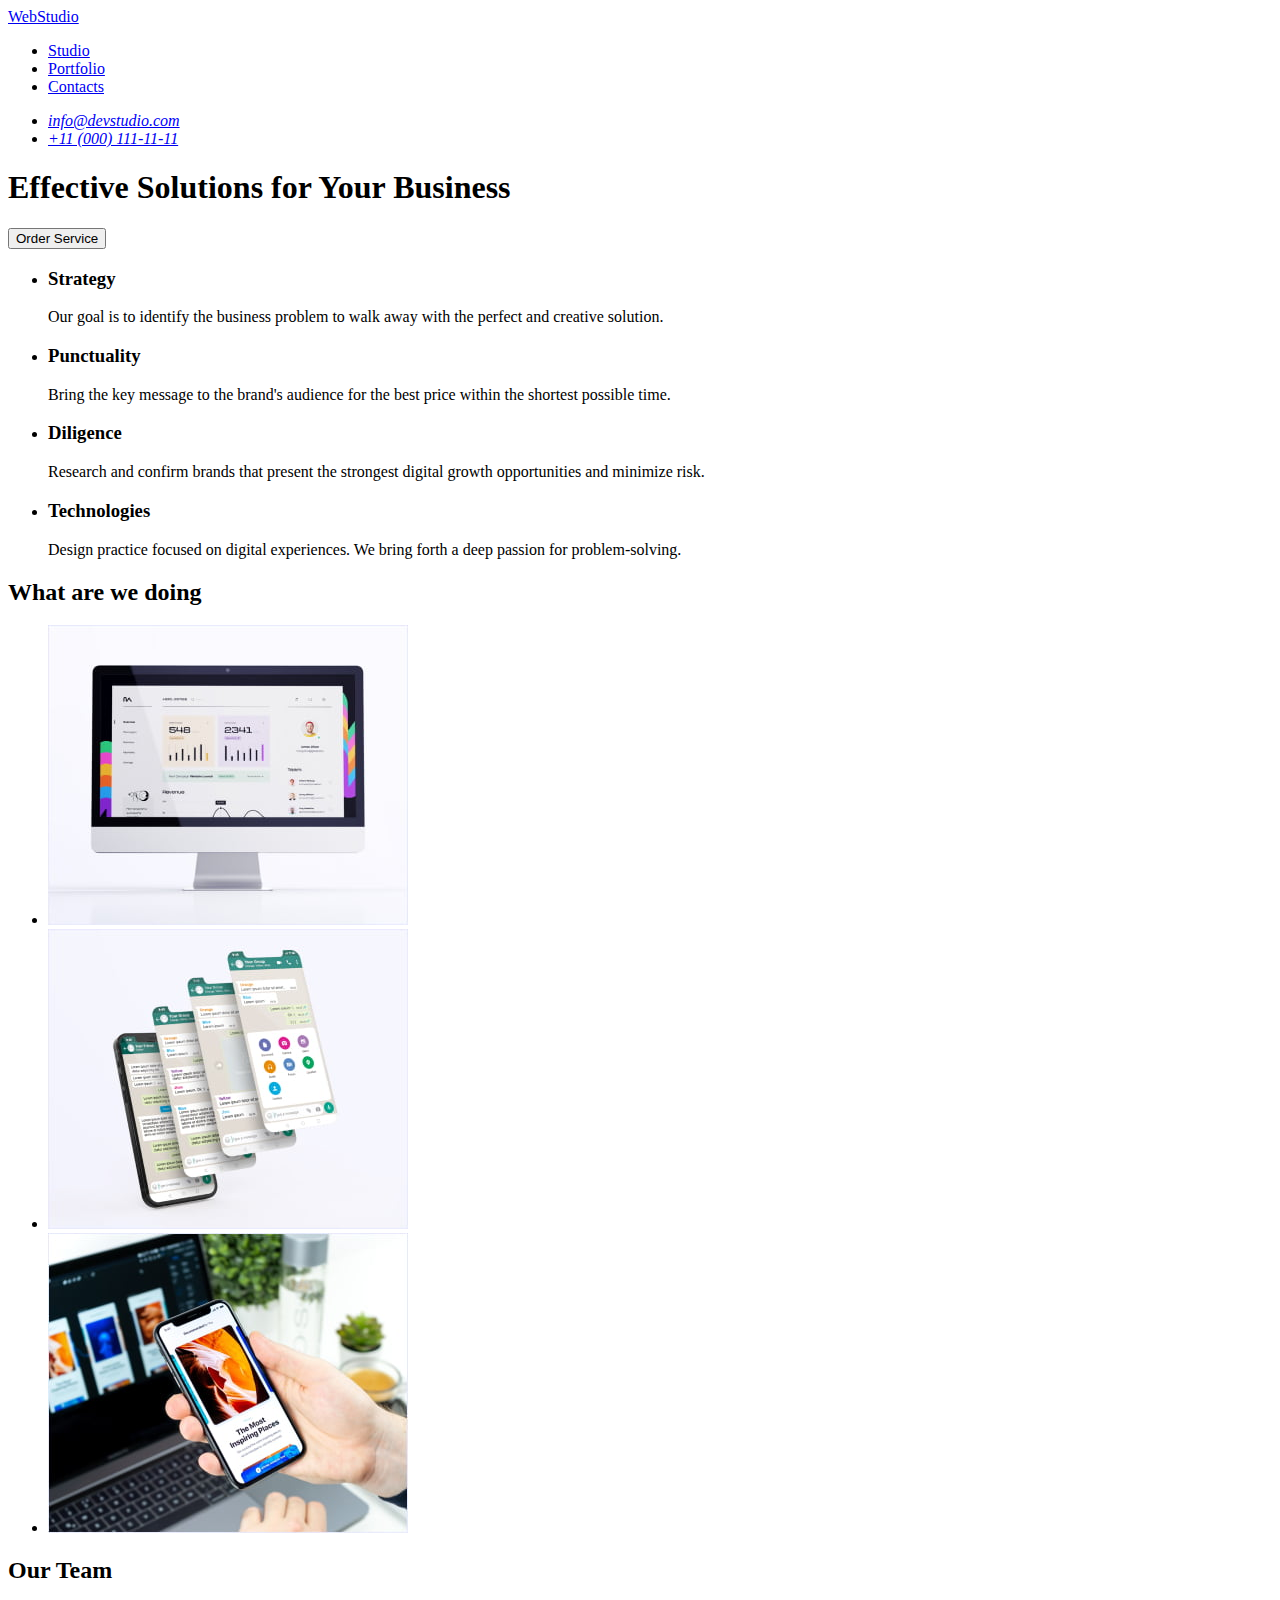
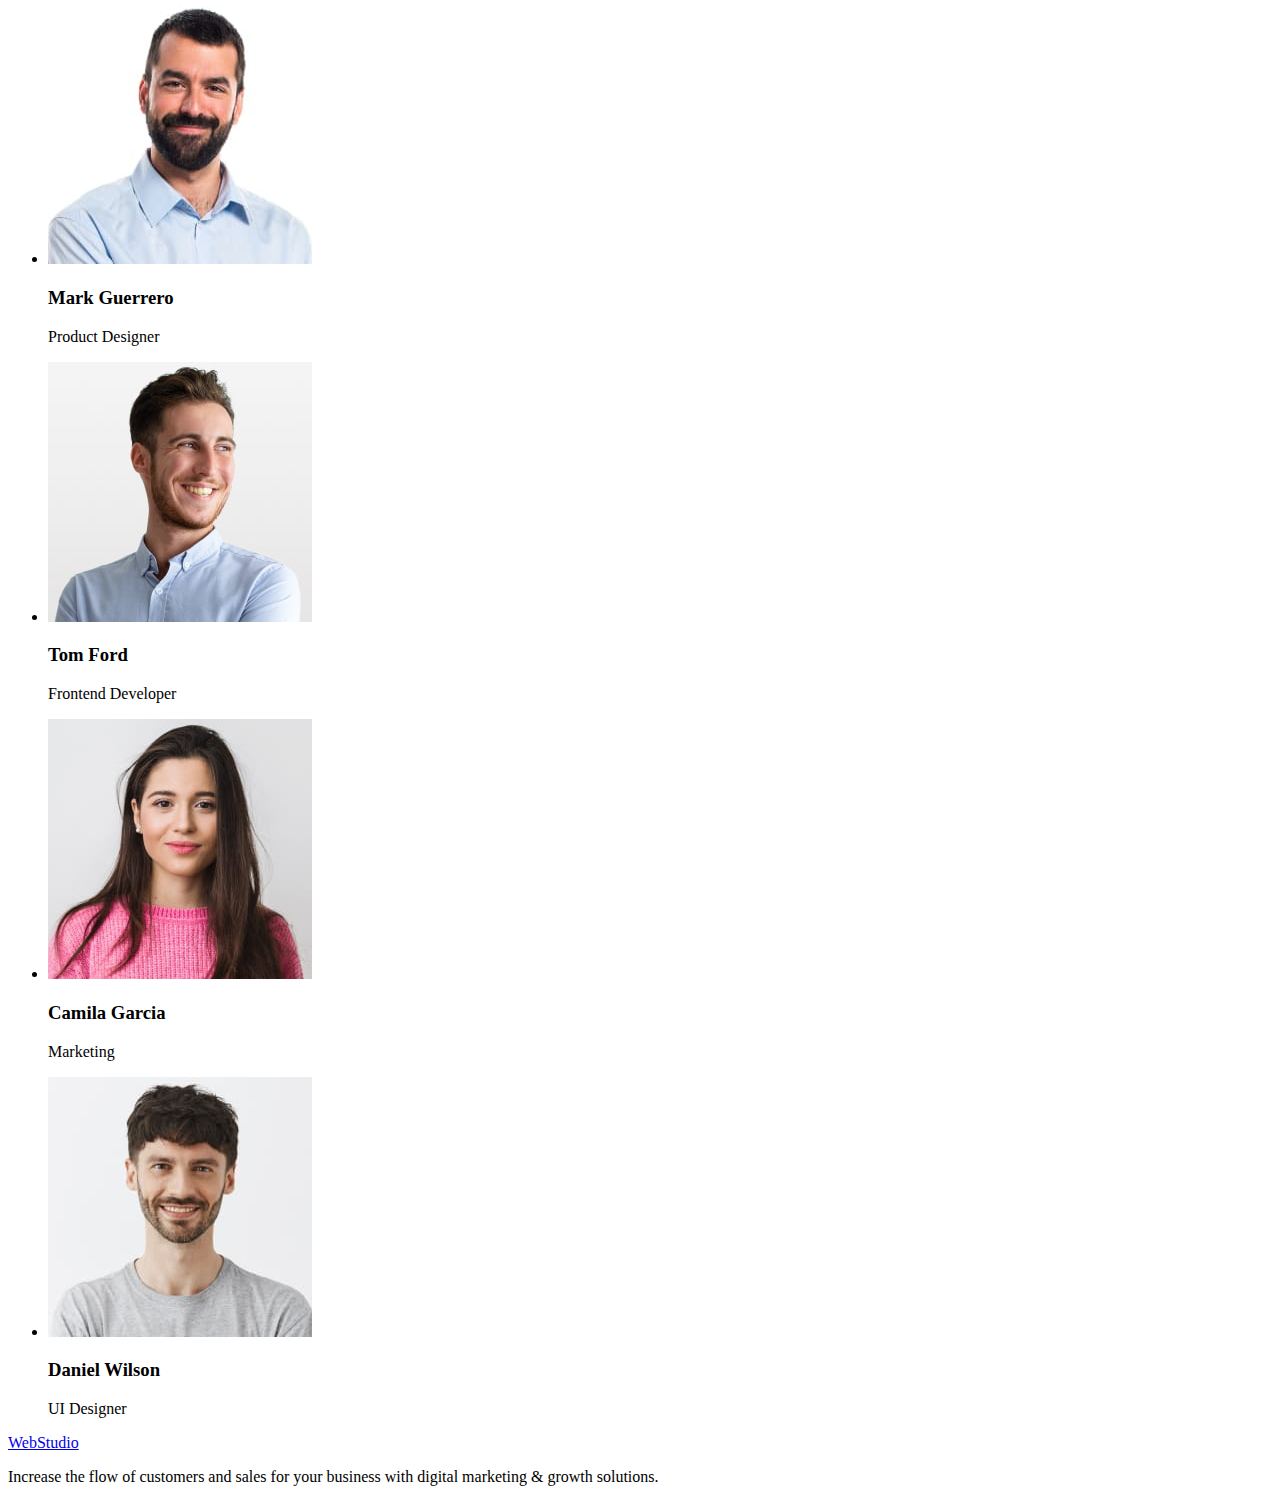
==== index.html @ 8d14190e "Initial commit" ====
<!DOCTYPE html>
<html lang="en">
  <head>
    <meta charset="UTF-8" />
    <meta name="viewport" content="width=device-width, initial-scale=1.0" />
    <title lang="uk">Студія</title>
  </head>
  <body>
    <header>
      <nav>
        <a href="./index.html">WebStudio</a>
        <ul>
          <li><a href="#">Studio</a></li>
          <li><a href="#">Portfolio</a></li>
          <li><a href="#">Contacts</a></li>
        </ul>
      </nav>
      <address>
        <ul>
          <li><a href="mailto:info@devstudio.com">info@devstudio.com</a></li>
          <li><a href="tel:+110001111111">+11 (000) 111-11-11</a></li>
        </ul>
      </address>
    </header>
    <main>
      <section>
        <h1>Effective Solutions for Your Business</h1>
        <button type="button">Order Service</button>
      </section>
      <section>
        <h2 hidden>Advantages</h2>
        <ul>
          <li>
            <h3>Strategy</h3>
            <p>
              Our goal is to identify the business problem to walk away with the
              perfect and creative solution.
            </p>
          </li>
          <li>
            <h3>Punctuality</h3>
            <p>
              Bring the key message to the brand's audience for the best price
              within the shortest possible time.
            </p>
          </li>
          <li>
            <h3>Diligence</h3>
            <p>
              Research and confirm brands that present the strongest digital
              growth opportunities and minimize risk.
            </p>
          </li>
          <li>
            <h3>Technologies</h3>
            <p>
              Design practice focused on digital experiences. We bring forth a
              deep passion for problem-solving.
            </p>
          </li>
        </ul>
      </section>
      <section>
        <h2>What are we doing</h2>
        <ul>
          <li>
            <img
              src="./images/services/img1.jpg"
              alt="Computer screen"
              width="360"
              height="300"
            />
          </li>
          <li>
            <img
              src="./images/services/img2.jpg"
              alt="Phone"
              width="360"
              height="300"
            />
          </li>
          <li>
            <img
              src="./images/services/img3.jpg"
              alt="Hand holding the phone with the
            laptop in the background"
              width="360"
              height="300"
            />
          </li>
        </ul>
      </section>
      <section>
        <h2>Our Team</h2>
        <ul>
          <li>
            <img
              src="./images/team/img.jpg"
              alt="Mark Guerrero"
              width="264"
              height="260"
            />
            <h3>Mark Guerrero</h3>
            <p>Product Designer</p>
          </li>
          <li>
            <img
              src="./images/team/img-2.jpg"
              alt="Tom Ford"
              width="264"
              height="260"
            />
            <h3>Tom Ford</h3>
            <p>Frontend Developer</p>
          </li>
          <li>
            <img
              src="./images/team/img-3.jpg"
              alt="Camila Garcia"
              width="264"
              height="260"
            />
            <h3>Camila Garcia</h3>
            <p>Marketing</p>
          </li>
          <li>
            <img
              src="./images/team/img-4.jpg"
              alt="Daniel Wilson"
              width="264"
              height="260"
            />
            <h3>Daniel Wilson</h3>
            <p>UI Designer</p>
          </li>
        </ul>
      </section>
    </main>
    <footer>
      <a href="./index.html">WebStudio</a>
      <p>
        Increase the flow of customers and sales for your business with digital
        marketing & growth solutions.
      </p>
    </footer>
  </body>
</html>
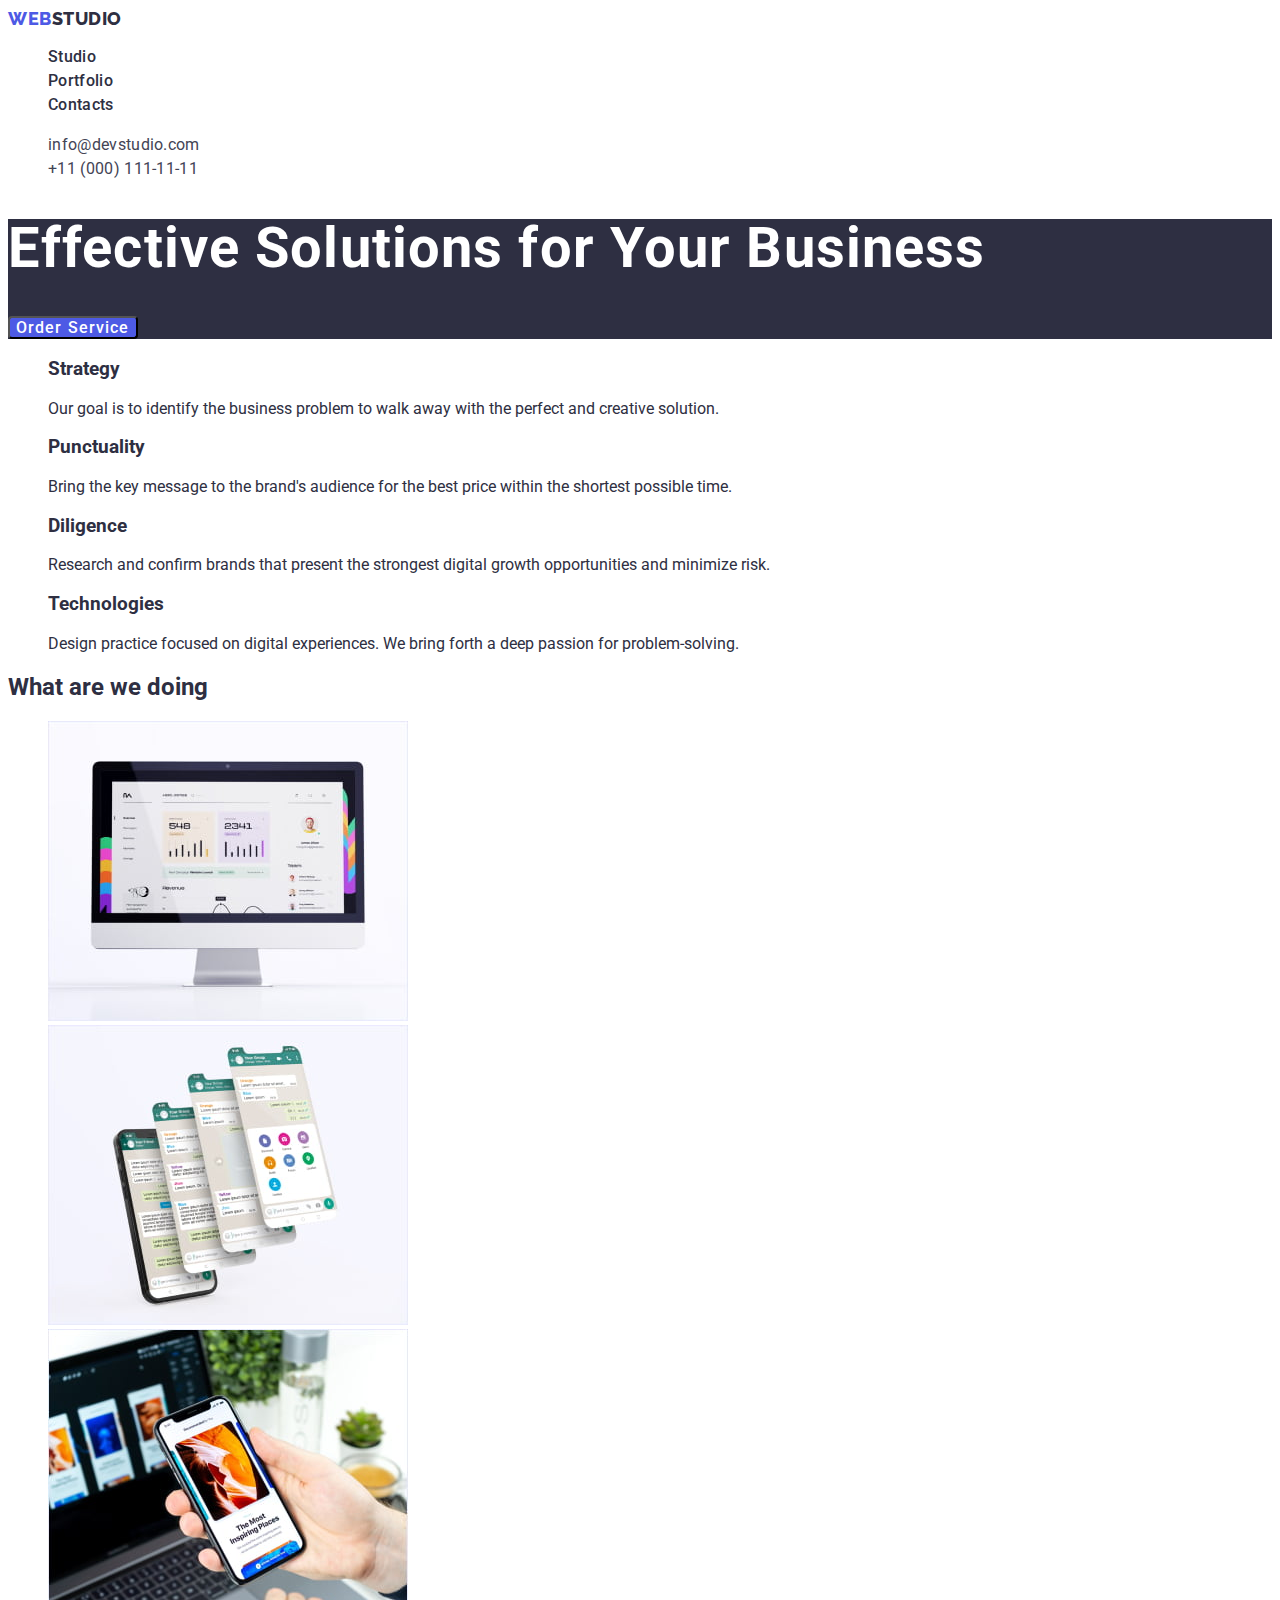
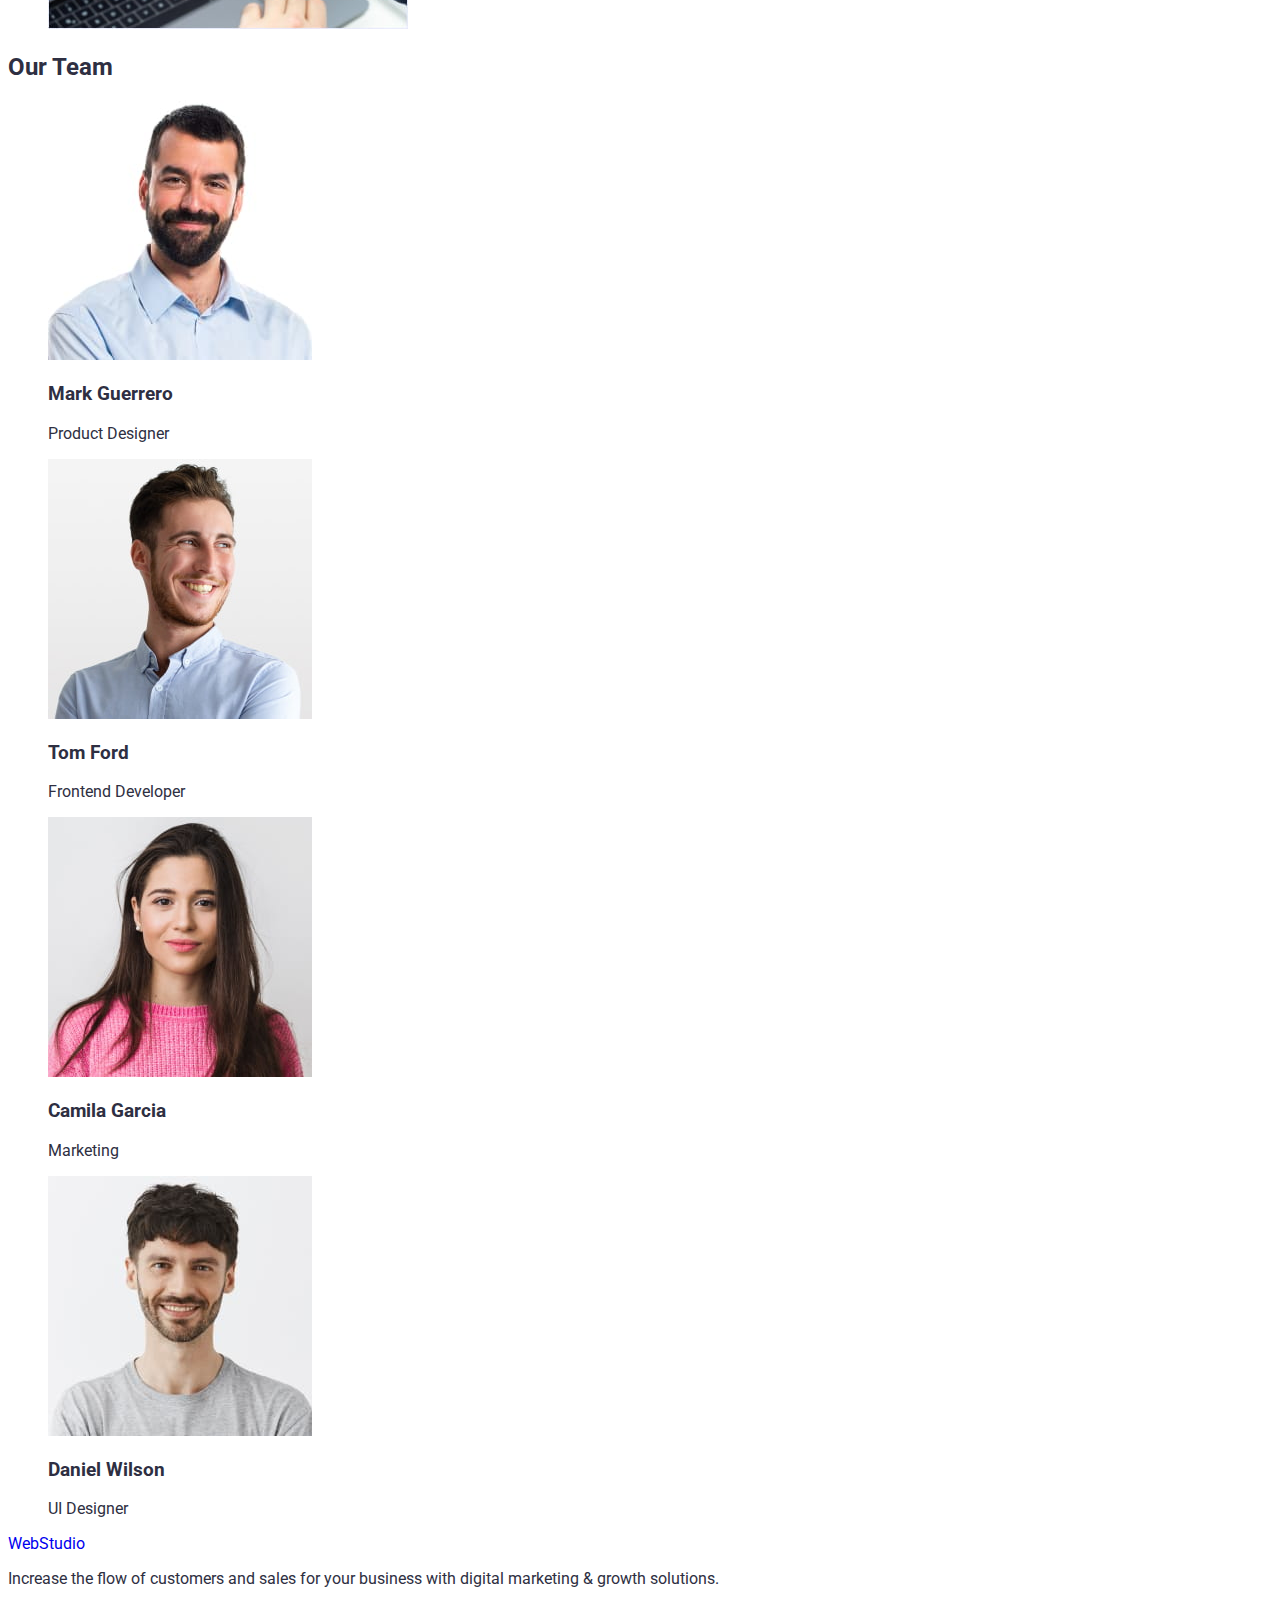
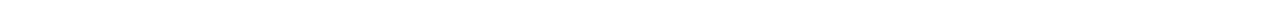
==== commit 795ab4eb: "+header/hero styles" ====
--- a/index.html
+++ b/index.html
@@ -4,32 +4,65 @@
     <meta charset="UTF-8" />
     <meta name="viewport" content="width=device-width, initial-scale=1.0" />
     <title lang="uk">Студія</title>
+    <link rel="stylesheet" href="./css/styles.css" />
+    <link rel="preconnect" href="https://fonts.googleapis.com" />
+    <link rel="preconnect" href="https://fonts.gstatic.com" crossorigin />
+    <link
+      href="https://fonts.googleapis.com/css2?family=Raleway:wght@700&family=Roboto:wght@400;500;700;900&display=swap"
+      rel="stylesheet"
+    />
   </head>
   <body>
-    <header>
+    <header class="header">
       <nav>
-        <a href="./index.html">WebStudio</a>
-        <ul>
-          <li><a href="#">Studio</a></li>
-          <li><a href="#">Portfolio</a></li>
-          <li><a href="#">Contacts</a></li>
+        <a class="link header-logo" href="./index.html"
+          >Web<span class="header-accent">Studio</span></a
+        >
+        <ul class="list header-nav-list">
+          <li class="header-nav-list-item">
+            <a class="link header-nav-list-item-link" href="./index.html"
+              >Studio</a
+            >
+          </li>
+          <li>
+            <a class="link header-nav-list-item-link" href="./portfolio.html"
+              >Portfolio</a
+            >
+          </li>
+          <li class="header-nav-list-item">
+            <a class="link header-nav-list-item-link" href="#">Contacts</a>
+          </li>
         </ul>
       </nav>
       <address>
-        <ul>
-          <li><a href="mailto:info@devstudio.com">info@devstudio.com</a></li>
-          <li><a href="tel:+110001111111">+11 (000) 111-11-11</a></li>
+        <ul class="list header-address-list">
+          <li class="header-address-list-item">
+            <a
+              class="link header-address-list-item-link"
+              href="mailto:info@devstudio.com"
+              >info@devstudio.com</a
+            >
+          </li>
+          <li class="header-address-list-item">
+            <a
+              class="link header-address-list-item-link"
+              href="tel:+110001111111"
+              >+11 (000) 111-11-11</a
+            >
+          </li>
         </ul>
       </address>
     </header>
     <main>
-      <section>
-        <h1>Effective Solutions for Your Business</h1>
-        <button type="button">Order Service</button>
+      <section class="section hero-section">
+        <h1 class="hero-section-title">
+          Effective Solutions for Your Business
+        </h1>
+        <button class="hero-section-btn" type="button">Order Service</button>
       </section>
       <section>
         <h2 hidden>Advantages</h2>
-        <ul>
+        <ul class="list">
           <li>
             <h3>Strategy</h3>
             <p>
@@ -62,7 +95,7 @@
       </section>
       <section>
         <h2>What are we doing</h2>
-        <ul>
+        <ul class="list">
           <li>
             <img
               src="./images/services/img1.jpg"
@@ -92,7 +125,7 @@
       </section>
       <section>
         <h2>Our Team</h2>
-        <ul>
+        <ul class="list">
           <li>
             <img
               src="./images/team/img.jpg"
@@ -137,7 +170,7 @@
       </section>
     </main>
     <footer>
-      <a href="./index.html">WebStudio</a>
+      <a class="link" href="./index.html">WebStudio</a>
       <p>
         Increase the flow of customers and sales for your business with digital
         marketing & growth solutions.
--- a/css/styles.css
+++ b/css/styles.css
@@ -0,0 +1,75 @@
+/* Global-styles */
+body {
+  font-family: Roboto, sans-serif;
+  color: #2e2f42;
+  background-color: #fff;
+}
+.link {
+  text-decoration: none;
+}
+.list {
+  list-style-type: none;
+}
+/* Header-styles */
+.header {
+}
+.header-logo {
+  color: #4d5ae5;
+  font-size: 18px;
+  font-weight: 800;
+  font-family: Raleway, sans-serif;
+  text-transform: uppercase;
+  line-height: 1.17;
+  letter-spacing: 0.54px;
+}
+.header-accent {
+  color: #2e2f42;
+}
+.header-nav-list {
+}
+.header-nav-list-item {
+}
+.header-nav-list-item-link {
+  color: #2e2f42;
+  font-size: 16px;
+  font-weight: 500;
+  font-family: Roboto, sans-serif;
+  line-height: 1.5;
+  letter-spacing: 0.32px;
+}
+.header-address-list {
+}
+.header-address-list-item {
+}
+.header-address-list-item-link {
+  color: #434455;
+  font-size: 16px;
+  font-weight: 400;
+  font-family: Roboto, sans-serif;
+  line-height: 1.5;
+  letter-spacing: 0.32px;
+  font-style: normal;
+}
+/* Hero-styles */
+.hero-section {
+  background-color: #2e2f42;
+}
+.hero-section-title {
+  color: #fff;
+  font-size: 56px;
+  font-weight: 700;
+  line-height: 1.07;
+  letter-spacing: 1.12px;
+}
+.hero-section-btn {
+  color: #fff;
+  font-size: 16px;
+  font-weight: 500;
+  line-height: 1.07;
+  letter-spacing: 1.12px;
+  font-family: Roboto, sans-serif;
+  background-color: #4d5ae5;
+  text-align: center;
+  text-shadow: 0px 4px 4px 0px rgba(0, 0, 0, 0.15);
+  border-radius: 4px;
+}
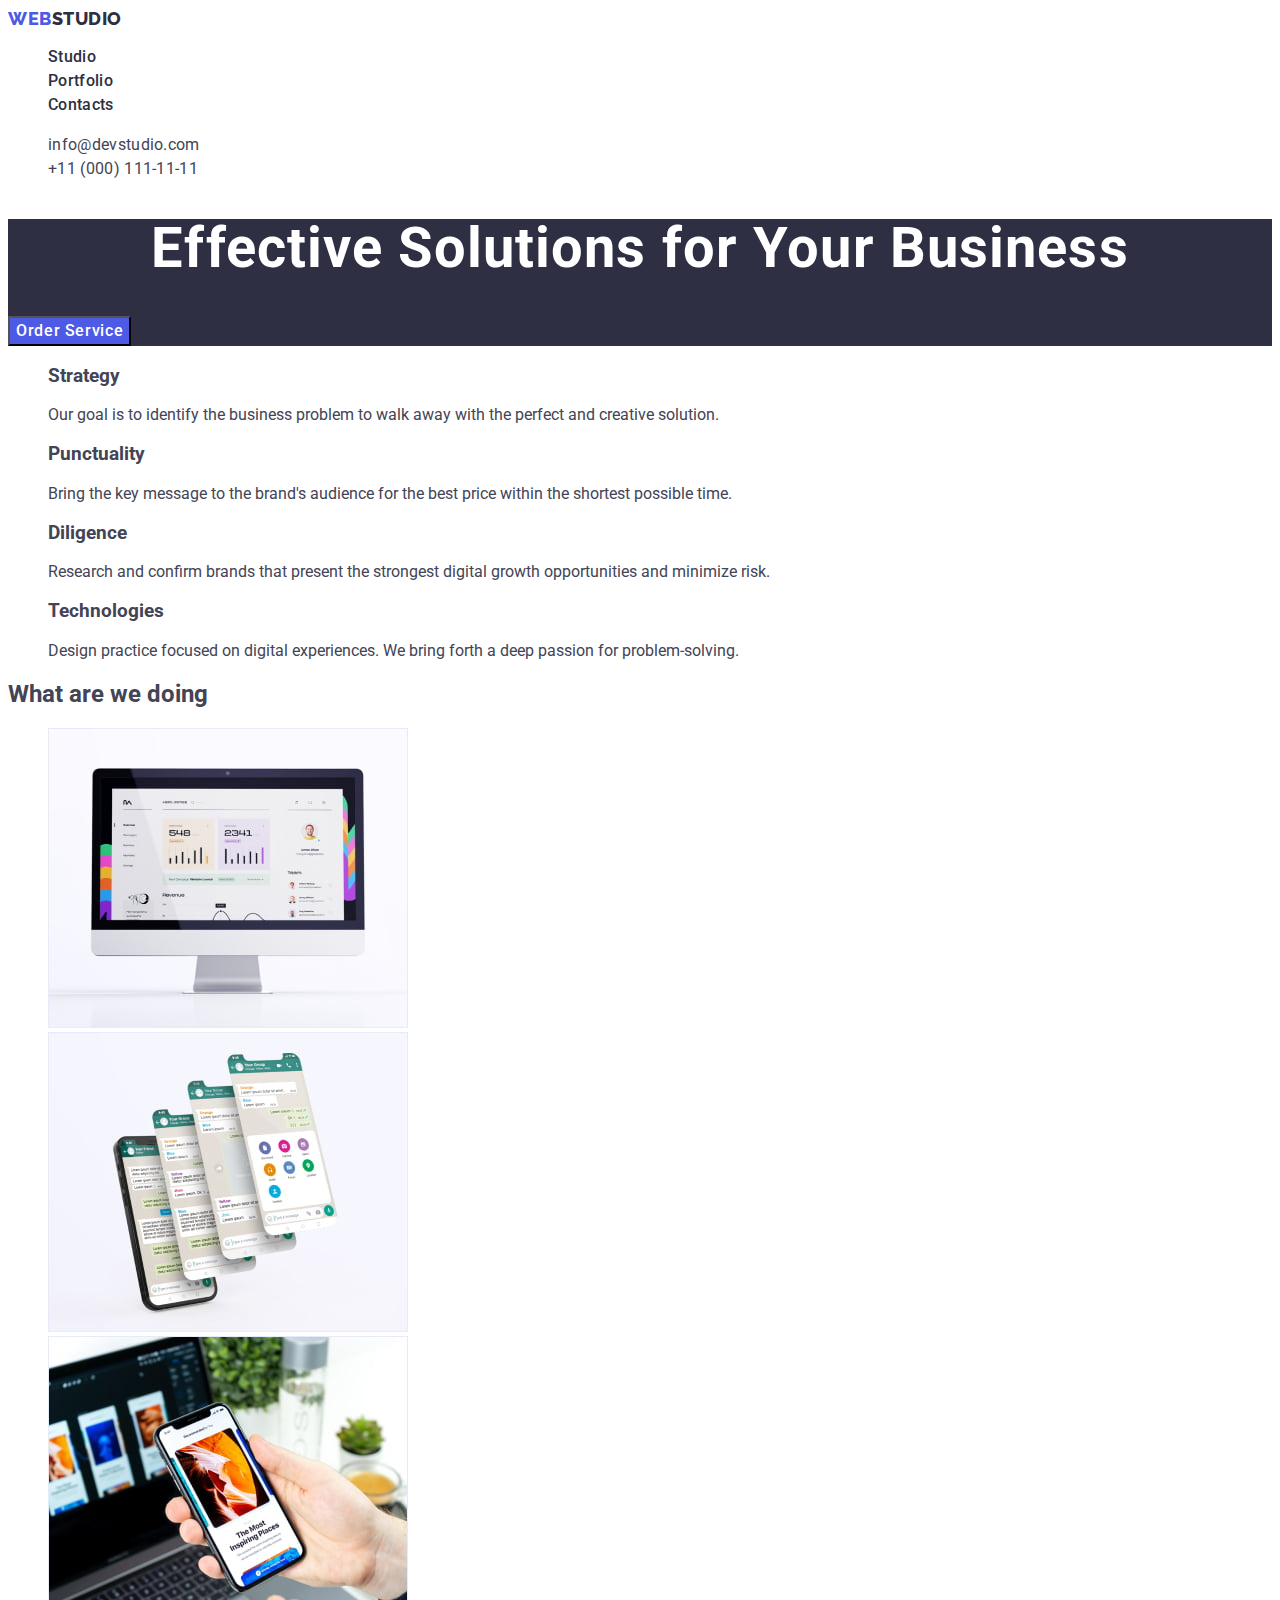
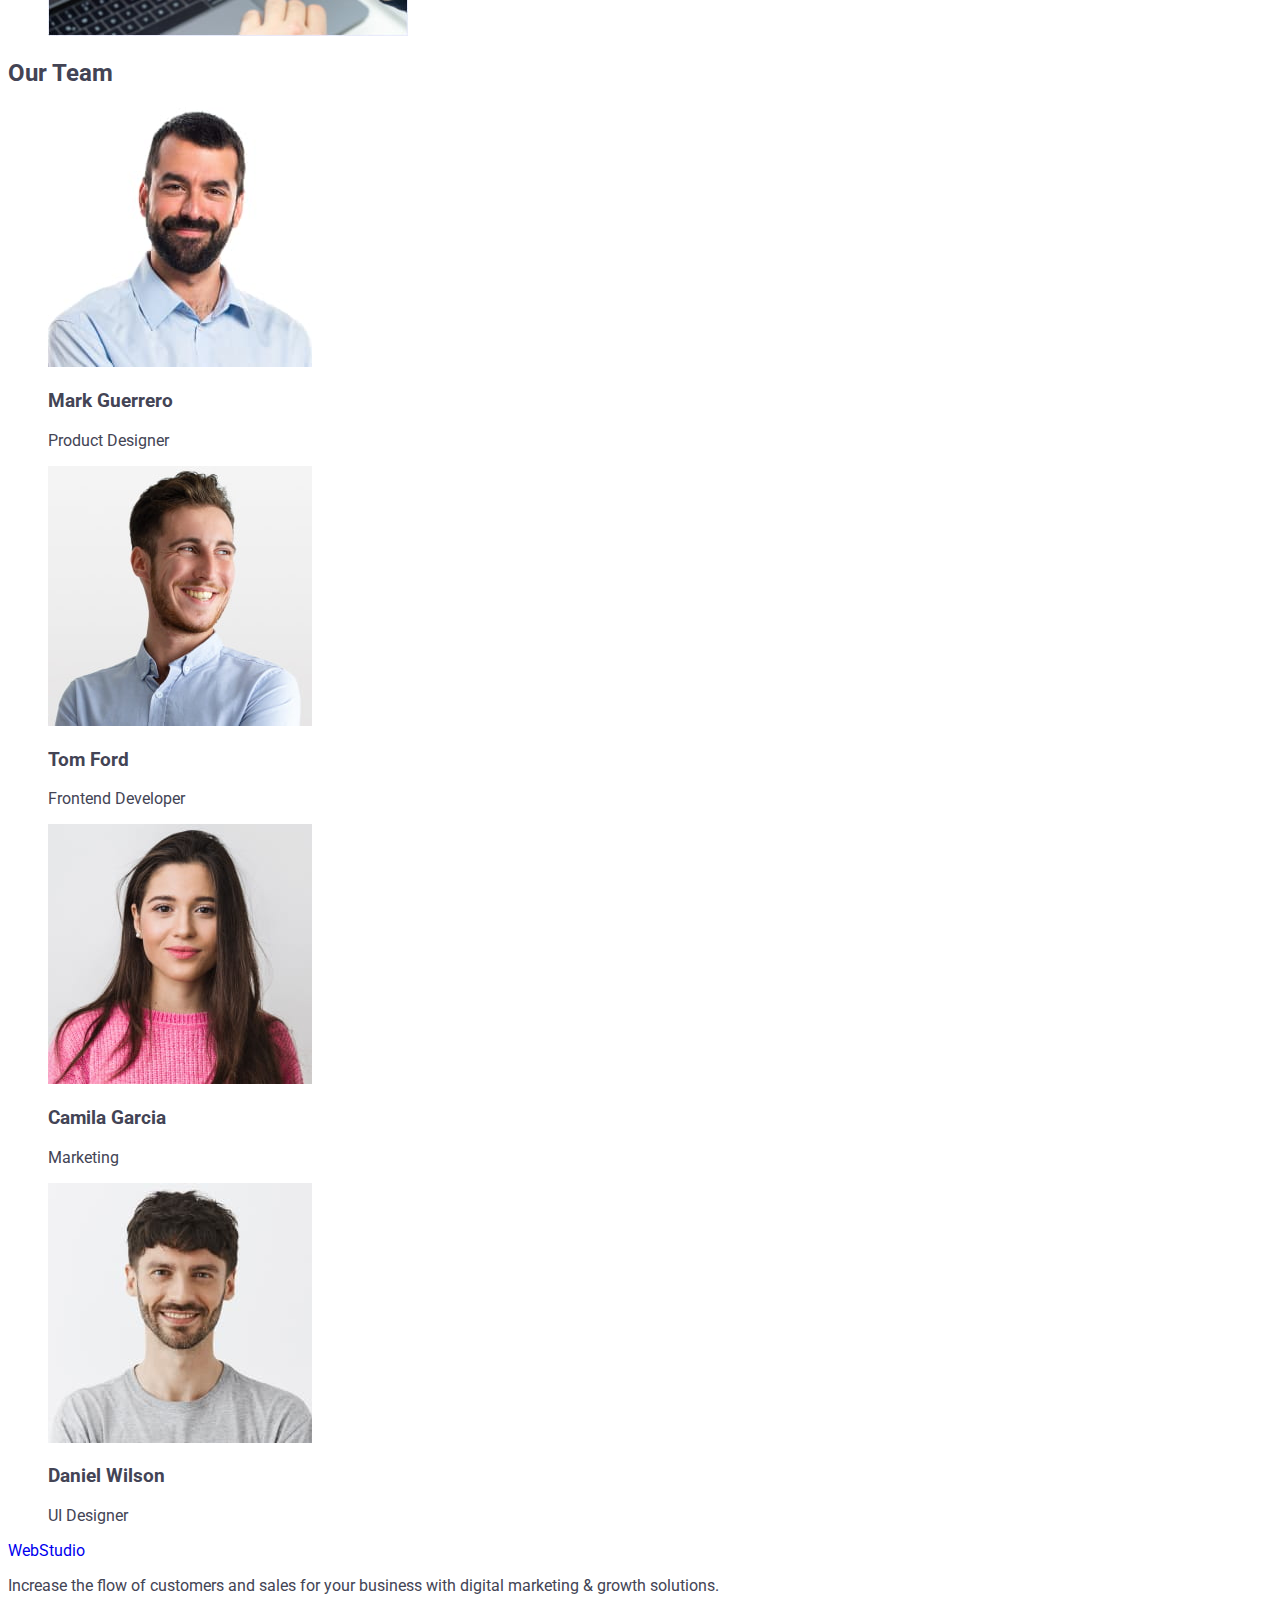
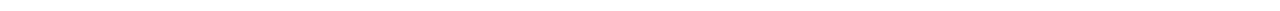
==== commit f47a7e38: "+header/hero styles(2)" ====
--- a/index.html
+++ b/index.html
@@ -30,11 +30,11 @@
             >
           </li>
           <li class="header-nav-list-item">
-            <a class="link header-nav-list-item-link" href="#">Contacts</a>
+            <a class="link header-nav-list-item-link" href="">Contacts</a>
           </li>
         </ul>
       </nav>
-      <address>
+      <address class="header-address">
         <ul class="list header-address-list">
           <li class="header-address-list-item">
             <a
--- a/css/styles.css
+++ b/css/styles.css
@@ -1,7 +1,7 @@
 /* Global-styles */
 body {
   font-family: Roboto, sans-serif;
-  color: #2e2f42;
+  color: #434455;
   background-color: #fff;
 }
 .link {
@@ -37,6 +37,13 @@
   line-height: 1.5;
   letter-spacing: 0.32px;
 }
+.header-nav-list-item-link:hover,
+.header-nav-list-item-link:focus {
+  color: #404bbf;
+}
+.header-address {
+  font-style: normal;
+}
 .header-address-list {
 }
 .header-address-list-item {
@@ -50,6 +57,10 @@
   letter-spacing: 0.32px;
   font-style: normal;
 }
+.header-address-list-item-link:hover,
+.header-address-list-item-link:focus {
+  color: #404bbf;
+}
 /* Hero-styles */
 .hero-section {
   background-color: #2e2f42;
@@ -60,16 +71,20 @@
   font-weight: 700;
   line-height: 1.07;
   letter-spacing: 1.12px;
+  text-align: center;
 }
 .hero-section-btn {
   color: #fff;
   font-size: 16px;
   font-weight: 500;
-  line-height: 1.07;
-  letter-spacing: 1.12px;
+  line-height: 1.5;
+  letter-spacing: 0.04em;
   font-family: Roboto, sans-serif;
   background-color: #4d5ae5;
   text-align: center;
-  text-shadow: 0px 4px 4px 0px rgba(0, 0, 0, 0.15);
-  border-radius: 4px;
+  cursor: pointer;
 }
+.hero-section-btn:hover,
+.hero-section-btn:focus {
+  background-color: #404bbf;
+}
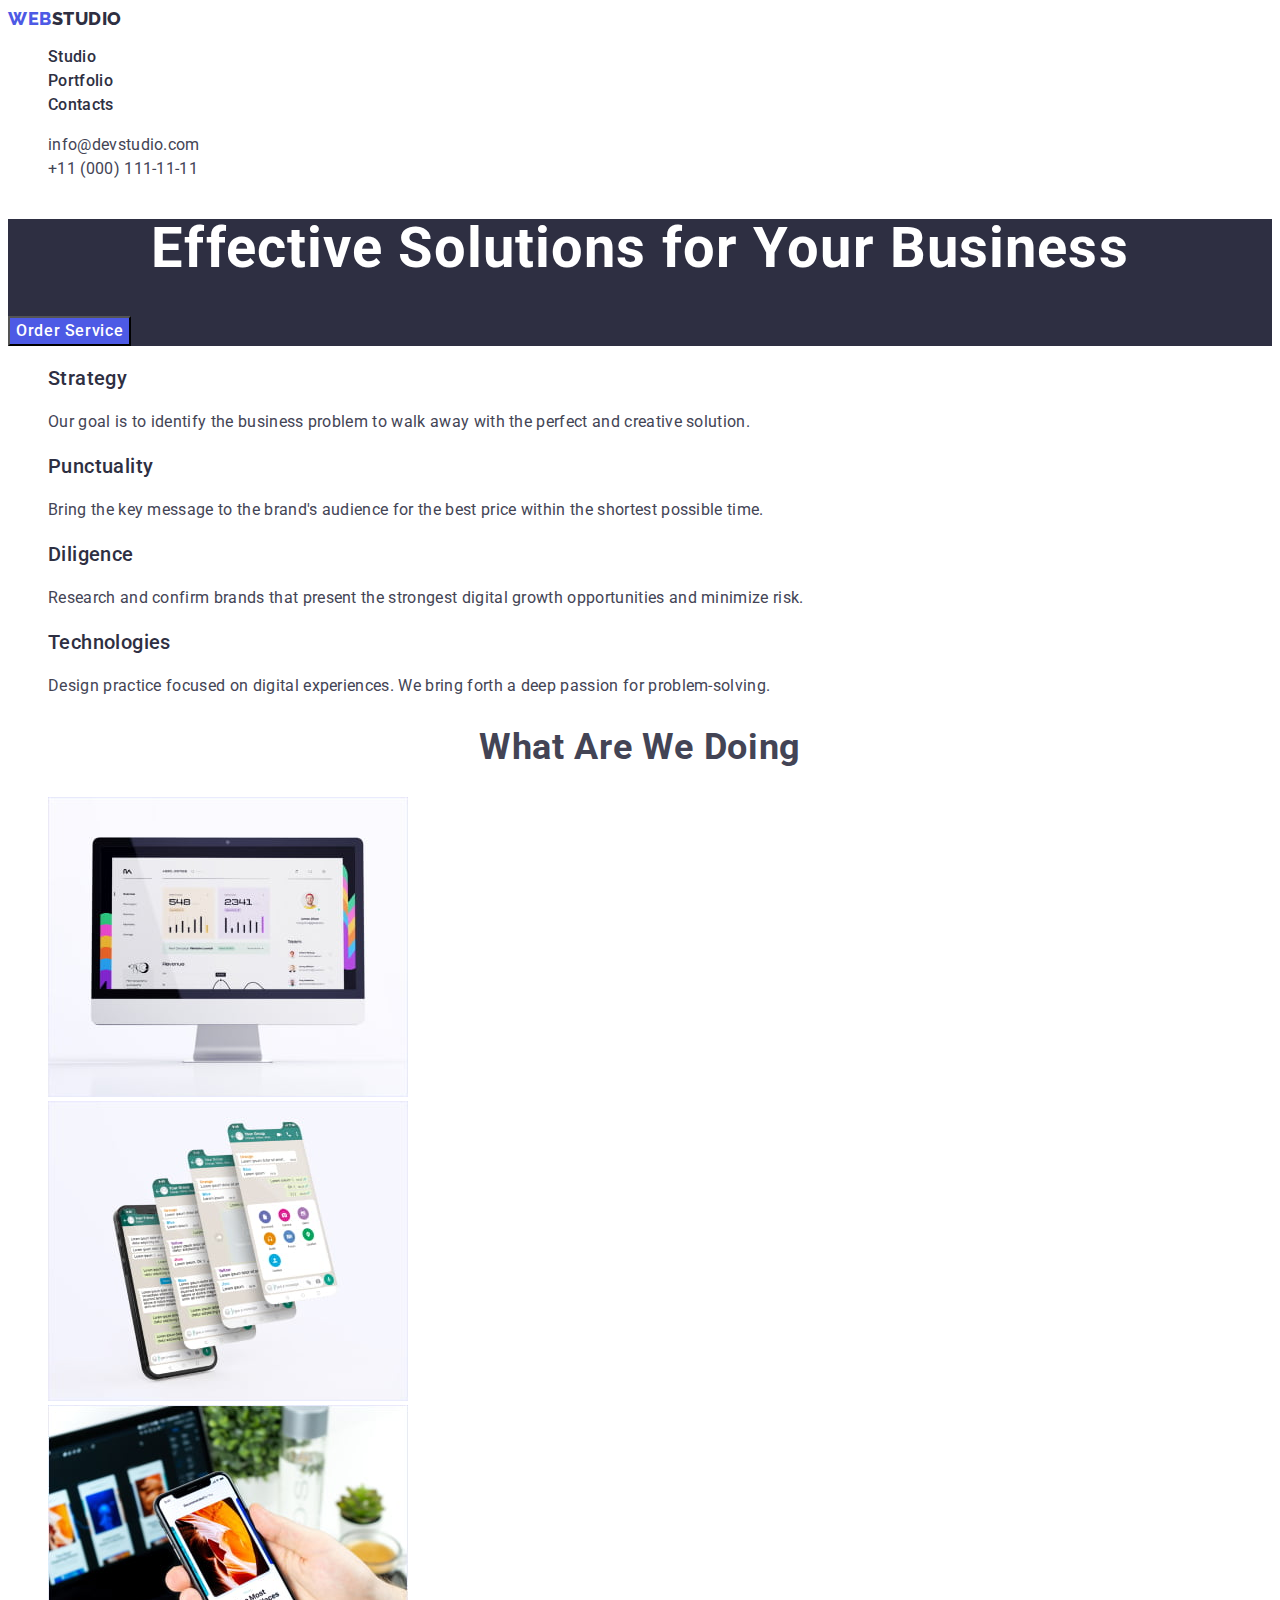
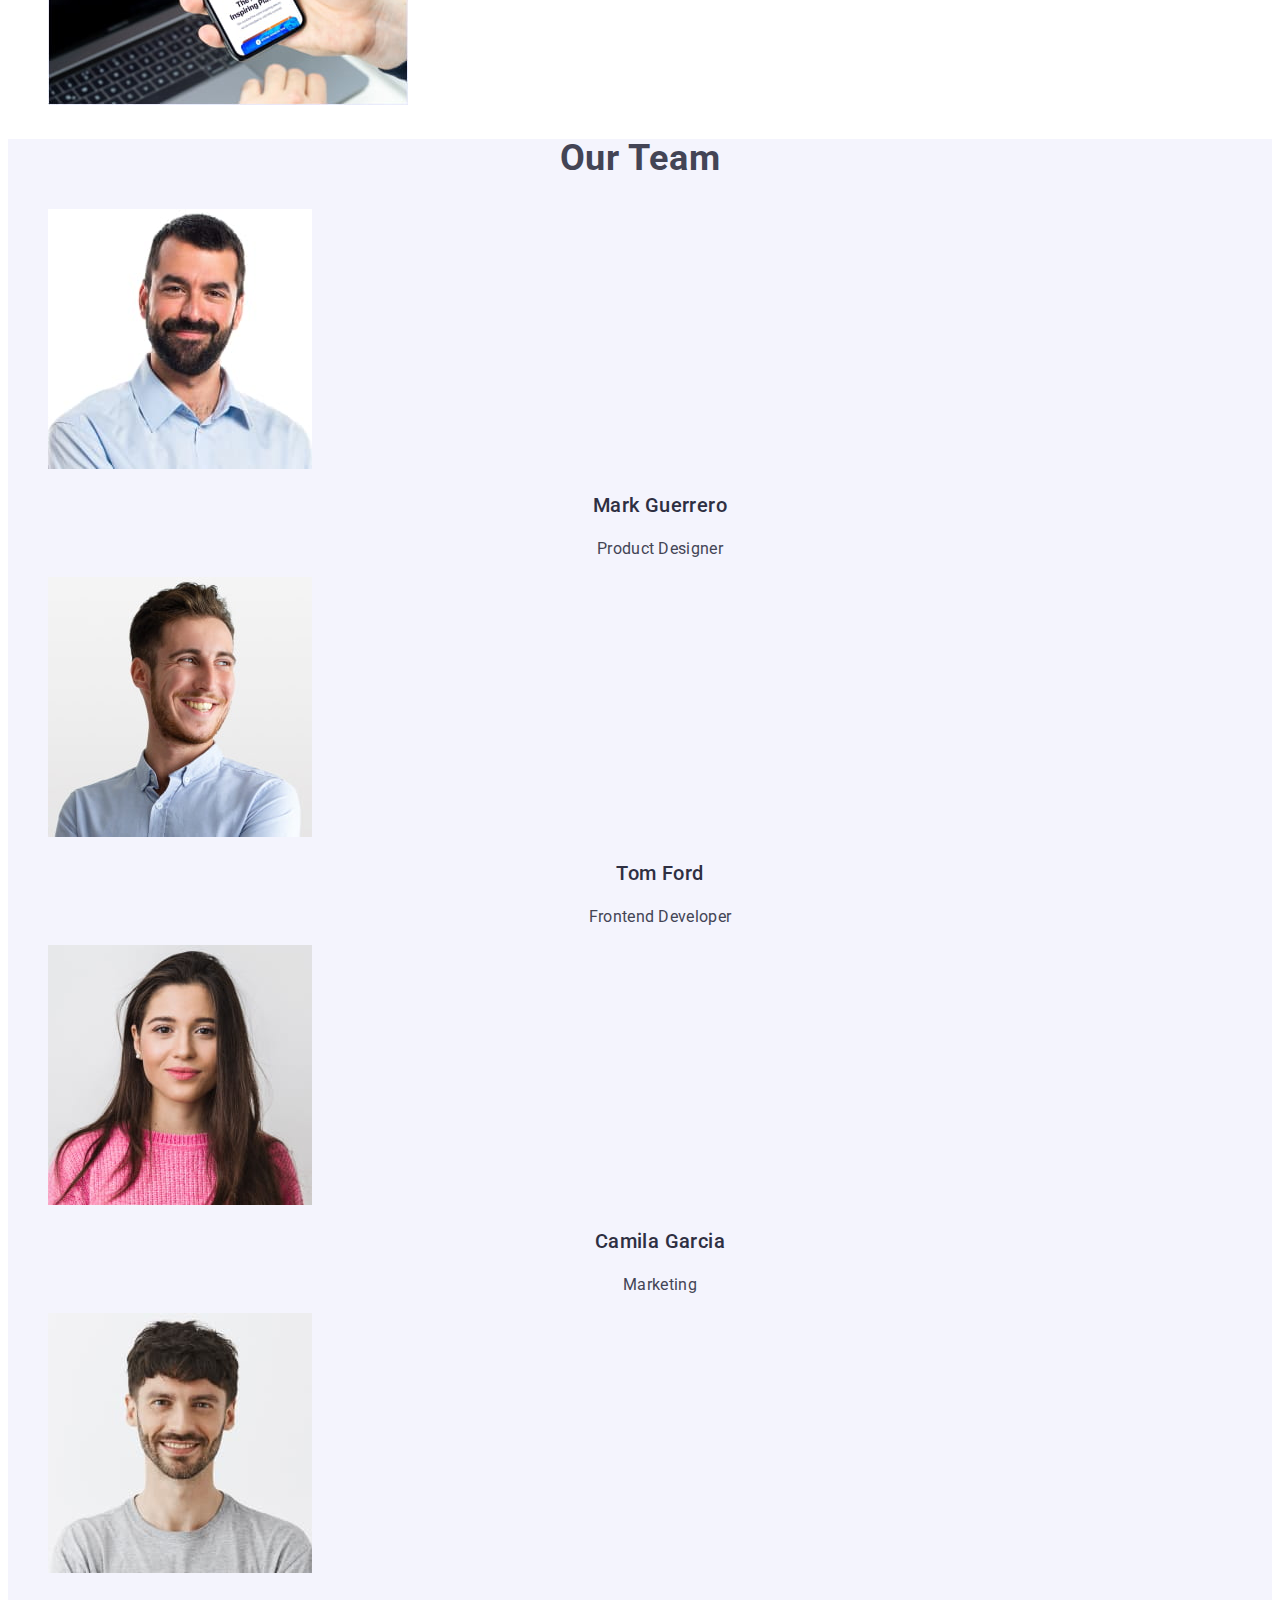
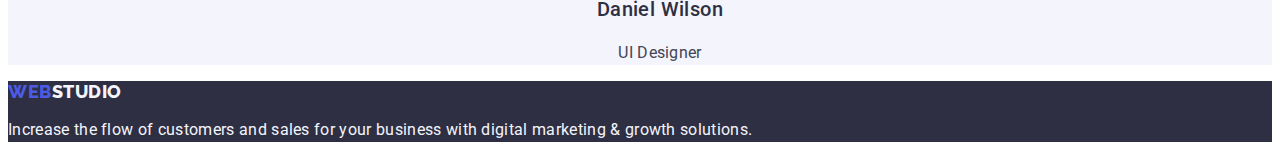
==== commit f94820ce: "+studio styles/portfolio header footer styles" ====
--- a/index.html
+++ b/index.html
@@ -60,60 +60,63 @@
         </h1>
         <button class="hero-section-btn" type="button">Order Service</button>
       </section>
-      <section>
-        <h2 hidden>Advantages</h2>
-        <ul class="list">
-          <li>
-            <h3>Strategy</h3>
-            <p>
+      <section class="section advantages-section">
+        <h2 class="advantages-section-title" hidden>Advantages</h2>
+        <ul class="list advantages-section-list">
+          <li class="advantages-section-list-item">
+            <h3 class="advantages-section-list-item-title">Strategy</h3>
+            <p class="advantages-section-list-item-text">
               Our goal is to identify the business problem to walk away with the
               perfect and creative solution.
             </p>
           </li>
-          <li>
-            <h3>Punctuality</h3>
-            <p>
+          <li class="advantages-section-list-item">
+            <h3 class="advantages-section-list-item-title">Punctuality</h3>
+            <p class="advantages-section-list-item-text">
               Bring the key message to the brand's audience for the best price
               within the shortest possible time.
             </p>
           </li>
-          <li>
-            <h3>Diligence</h3>
-            <p>
+          <li class="advantages-section-list-item">
+            <h3 class="advantages-section-list-item-title">Diligence</h3>
+            <p class="advantages-section-list-item-text">
               Research and confirm brands that present the strongest digital
               growth opportunities and minimize risk.
             </p>
           </li>
-          <li>
-            <h3>Technologies</h3>
-            <p>
+          <li class="advantages-section-list-item">
+            <h3 class="advantages-section-list-item-title">Technologies</h3>
+            <p class="advantages-section-list-item-text">
               Design practice focused on digital experiences. We bring forth a
               deep passion for problem-solving.
             </p>
           </li>
         </ul>
       </section>
-      <section>
-        <h2>What are we doing</h2>
-        <ul class="list">
-          <li>
+      <section class="section offers-section">
+        <h2 class="offers-section-title">What are we doing</h2>
+        <ul class="list offers-section-list">
+          <li class="offers-section-list-item">
             <img
+              class="offers-section-list-img"
               src="./images/services/img1.jpg"
               alt="Computer screen"
               width="360"
               height="300"
             />
           </li>
-          <li>
+          <li class="offers-section-list-item">
             <img
+              class="offers-section-list-img"
               src="./images/services/img2.jpg"
               alt="Phone"
               width="360"
               height="300"
             />
           </li>
-          <li>
+          <li class="offers-section-list-item">
             <img
+              class="offers-section-list-img"
               src="./images/services/img3.jpg"
               alt="Hand holding the phone with the
             laptop in the background"
@@ -123,55 +126,61 @@
           </li>
         </ul>
       </section>
-      <section>
-        <h2>Our Team</h2>
-        <ul class="list">
-          <li>
+      <section class="section team-section">
+        <h2 class="team-section-title">Our Team</h2>
+        <ul class="list team-section-list">
+          <li class="team-section-list-item">
             <img
+              class="team-section-list-img"
               src="./images/team/img.jpg"
               alt="Mark Guerrero"
               width="264"
               height="260"
             />
-            <h3>Mark Guerrero</h3>
-            <p>Product Designer</p>
+            <h3 class="team-section-list-subtitle">Mark Guerrero</h3>
+            <p class="team-section-list-text">Product Designer</p>
           </li>
-          <li>
+          <li class="team-section-list-item">
             <img
+              class="team-section-list-img"
               src="./images/team/img-2.jpg"
               alt="Tom Ford"
               width="264"
               height="260"
             />
-            <h3>Tom Ford</h3>
-            <p>Frontend Developer</p>
+            <h3 class="team-section-list-subtitle">Tom Ford</h3>
+            <p class="team-section-list-text">Frontend Developer</p>
           </li>
-          <li>
+          <li class="team-section-list-item">
             <img
+              class="team-section-list-img"
               src="./images/team/img-3.jpg"
               alt="Camila Garcia"
               width="264"
               height="260"
             />
-            <h3>Camila Garcia</h3>
-            <p>Marketing</p>
+            <h3 class="team-section-list-subtitle">Camila Garcia</h3>
+            <p class="team-section-list-text">Marketing</p>
           </li>
-          <li>
+          <li class="team-section-list-item">
             <img
+              class="team-section-list-img"
               src="./images/team/img-4.jpg"
               alt="Daniel Wilson"
               width="264"
               height="260"
             />
-            <h3>Daniel Wilson</h3>
-            <p>UI Designer</p>
+            <h3 class="team-section-list-subtitle">Daniel Wilson</h3>
+            <p class="team-section-list-text">UI Designer</p>
           </li>
         </ul>
       </section>
     </main>
-    <footer>
-      <a class="link" href="./index.html">WebStudio</a>
-      <p>
+    <footer class="footer">
+      <a class="link footer-logo" href="./index.html"
+        >Web<span class="footer-accent">Studio</span></a
+      >
+      <p class="footer-text">
         Increase the flow of customers and sales for your business with digital
         marketing & growth solutions.
       </p>
--- a/css/styles.css
+++ b/css/styles.css
@@ -25,10 +25,6 @@
 .header-accent {
   color: #2e2f42;
 }
-.header-nav-list {
-}
-.header-nav-list-item {
-}
 .header-nav-list-item-link {
   color: #2e2f42;
   font-size: 16px;
@@ -44,10 +40,7 @@
 .header-address {
   font-style: normal;
 }
-.header-address-list {
-}
-.header-address-list-item {
-}
+
 .header-address-list-item-link {
   color: #434455;
   font-size: 16px;
@@ -88,3 +81,81 @@
 .hero-section-btn:focus {
   background-color: #404bbf;
 }
+/* Advantages-styles */
+
+.advantages-section-list-item-title {
+  color: #2e2f42;
+  font-size: 20px;
+  font-weight: 500;
+  line-height: 1.2;
+  letter-spacing: 0.4px;
+}
+.advantages-section-list-item-text {
+  font-size: 16px;
+  font-weight: 400;
+  line-height: 1.5;
+  letter-spacing: 0.32px;
+}
+/* Offers-styles */
+
+.offers-section-title {
+  font-size: 36px;
+  font-weight: 700;
+  text-align: center;
+  text-transform: capitalize;
+  line-height: 1.1;
+  letter-spacing: 0.72px;
+}
+/* Team-styles */
+
+.team-section {
+  background-color: #f4f4fd;
+}
+.team-section-title {
+  font-size: 36px;
+  font-weight: 700;
+  text-align: center;
+  text-transform: capitalize;
+  line-height: 1.1;
+  letter-spacing: 0.72px;
+}
+
+.team-section-list-subtitle {
+  color: #2e2f42;
+  font-size: 20px;
+  font-weight: 500;
+  line-height: 1.2;
+  letter-spacing: 0.4px;
+  text-align: center;
+}
+.team-section-list-text {
+  font-size: 16px;
+  font-weight: 400;
+  line-height: 1.5;
+  letter-spacing: 0.32px;
+  text-align: center;
+}
+/* Footer-styles */
+.footer {
+  background-color: #2e2f42;
+}
+
+.footer-logo {
+  color: #4d5ae5;
+  font-size: 18px;
+  font-weight: 800;
+  font-family: Raleway, sans-serif;
+  text-transform: uppercase;
+  line-height: 1.17;
+  letter-spacing: 0.54px;
+}
+.footer-accent {
+  color: #f4f4fd;
+}
+.footer-text {
+  font-size: 16px;
+  font-weight: 400;
+  line-height: 1.5;
+  letter-spacing: 0.32px;
+  color: #f4f4fd;
+}
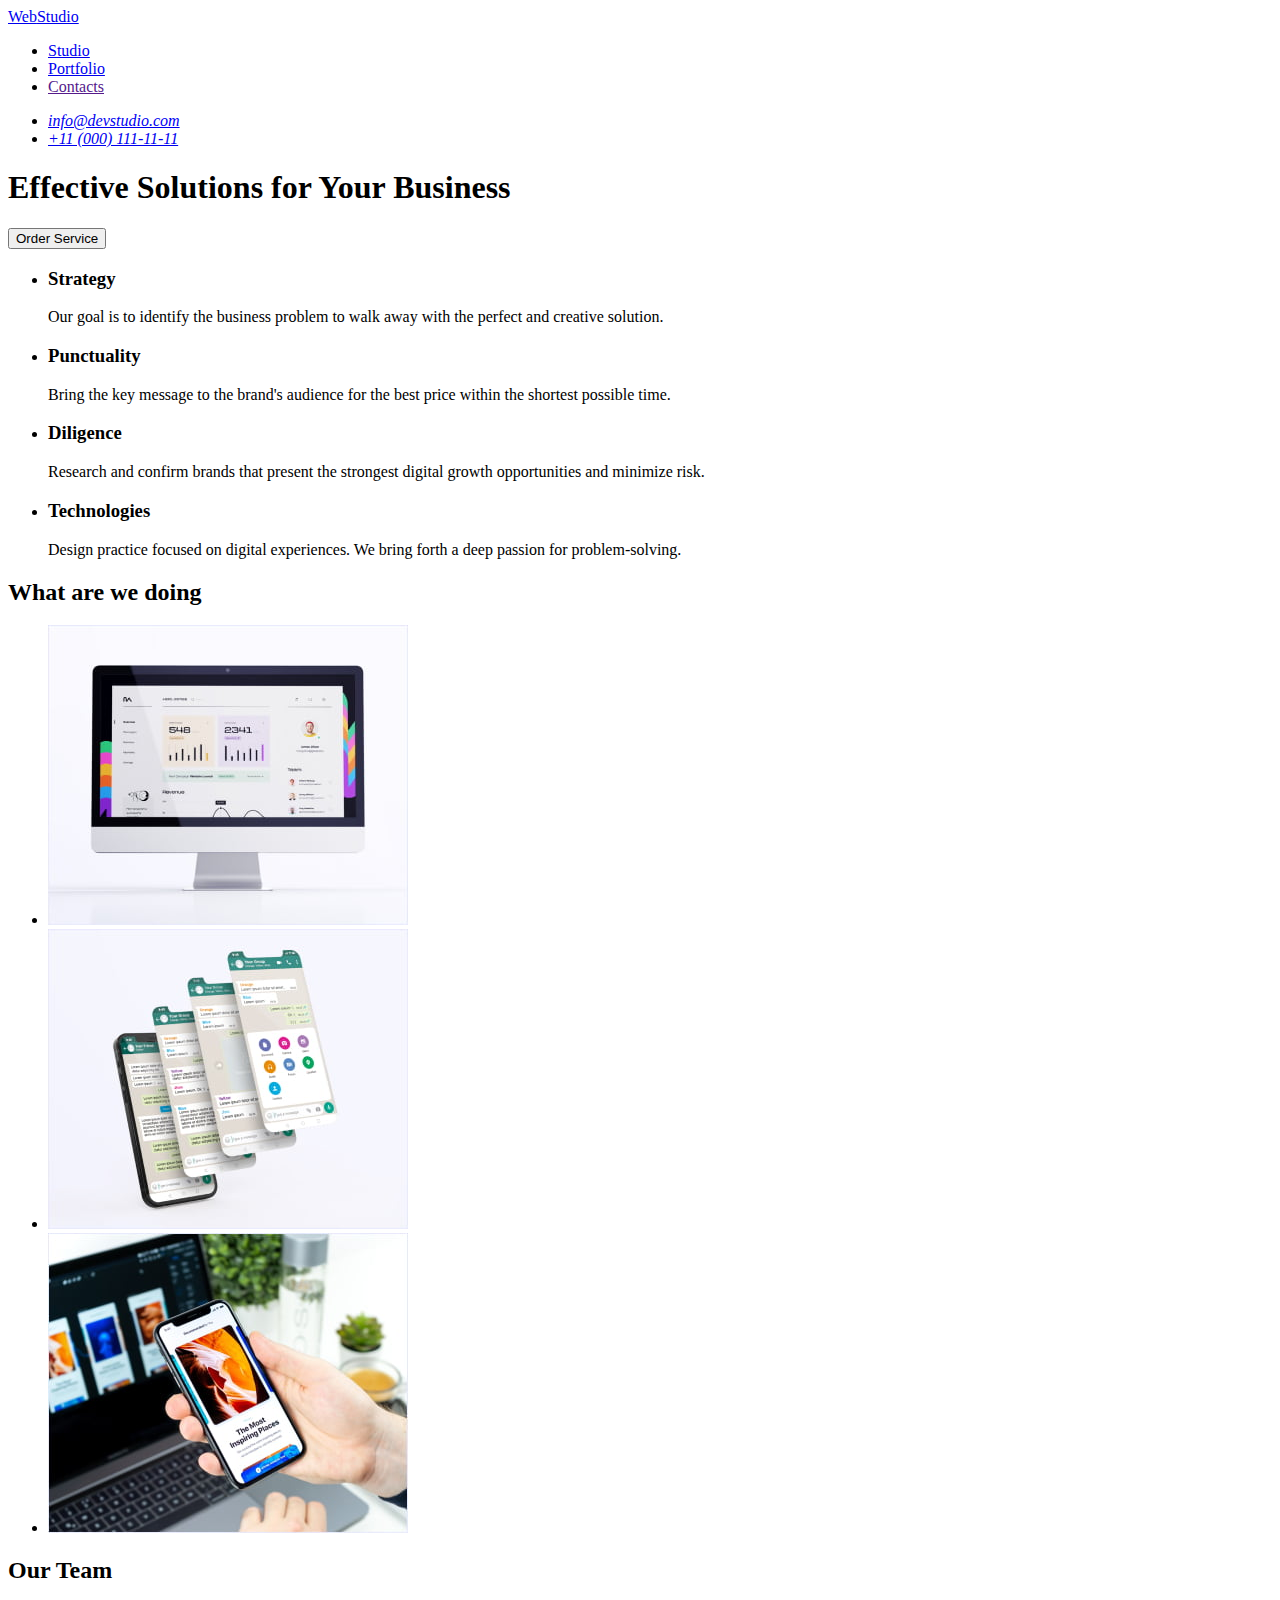
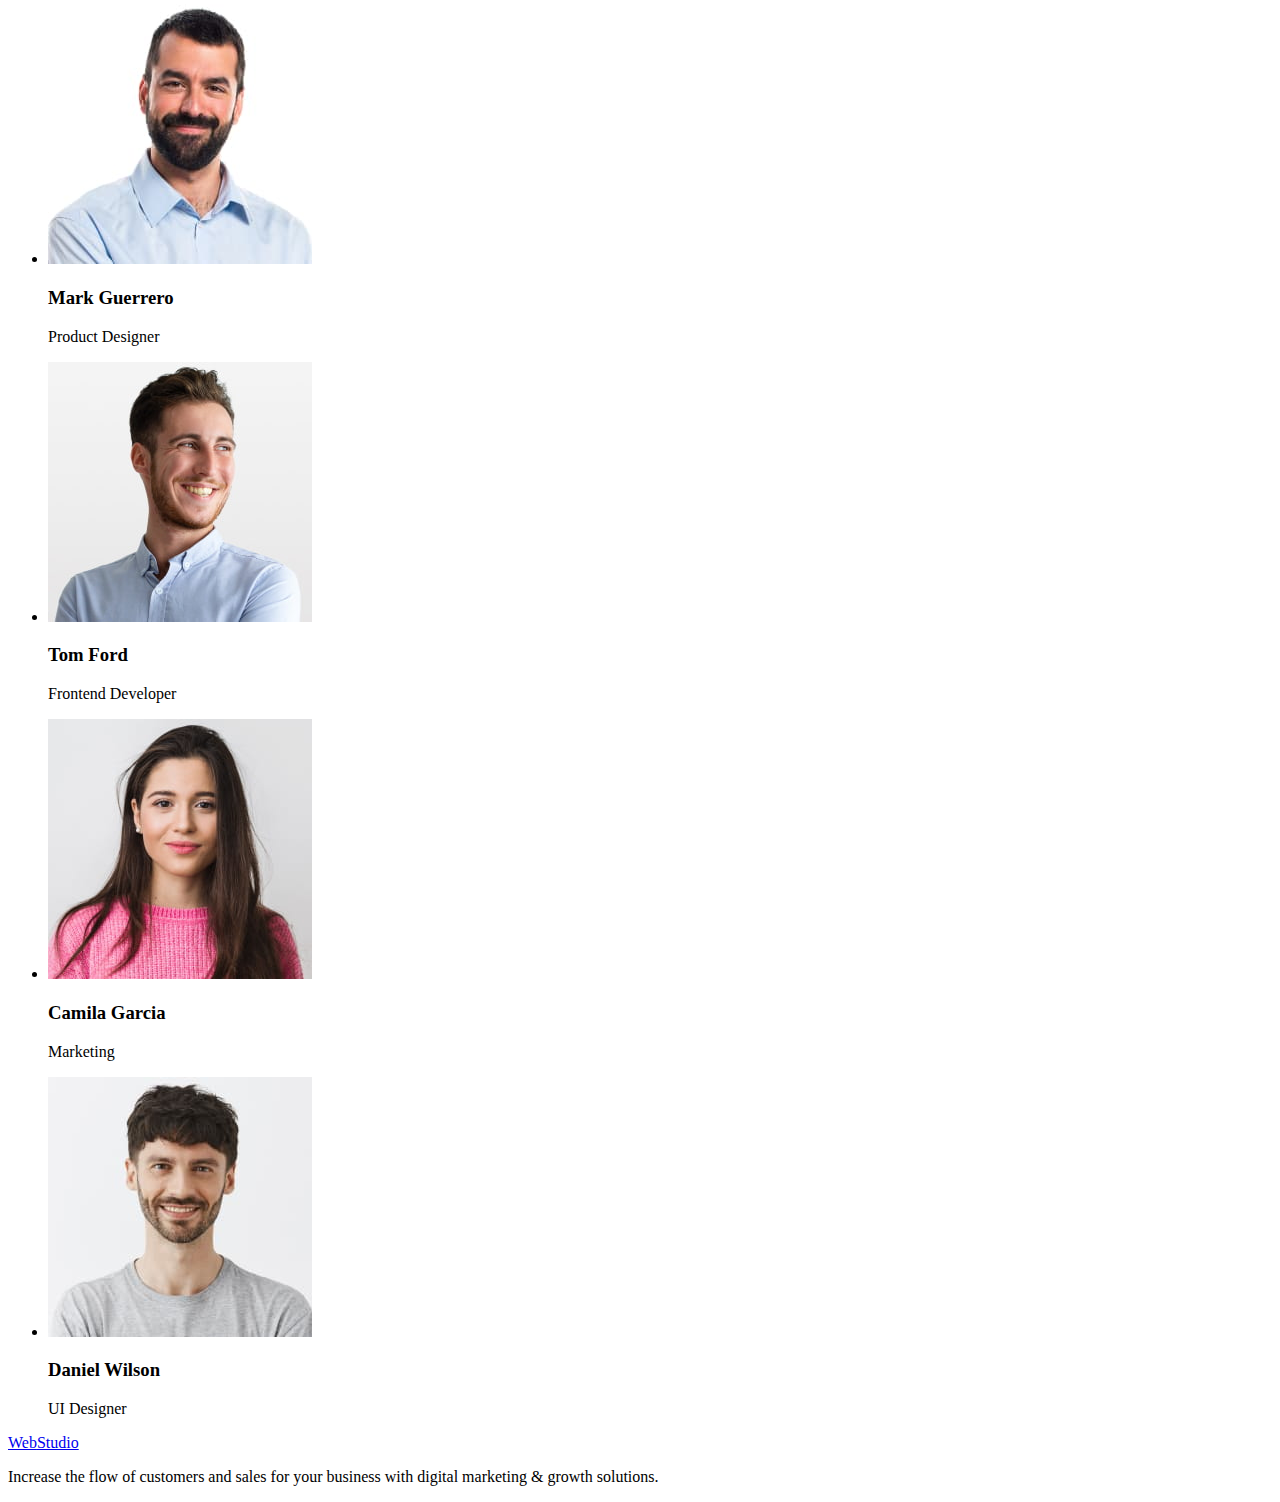
==== commit c4bdb973: "+teacher recs" ====
--- a/index.html
+++ b/index.html
@@ -4,11 +4,10 @@
     <meta charset="UTF-8" />
     <meta name="viewport" content="width=device-width, initial-scale=1.0" />
     <title lang="uk">Студія</title>
-    <link rel="stylesheet" href="./css/styles.css" />
     <link rel="preconnect" href="https://fonts.googleapis.com" />
     <link rel="preconnect" href="https://fonts.gstatic.com" crossorigin />
     <link
-      href="https://fonts.googleapis.com/css2?family=Raleway:wght@700&family=Roboto:wght@400;500;700;900&display=swap"
+      href="https://fonts.googleapis.com/css2?family=Raleway:wght@800&family=Roboto:wght@400;500;700;900&display=swap"
       rel="stylesheet"
     />
   </head>
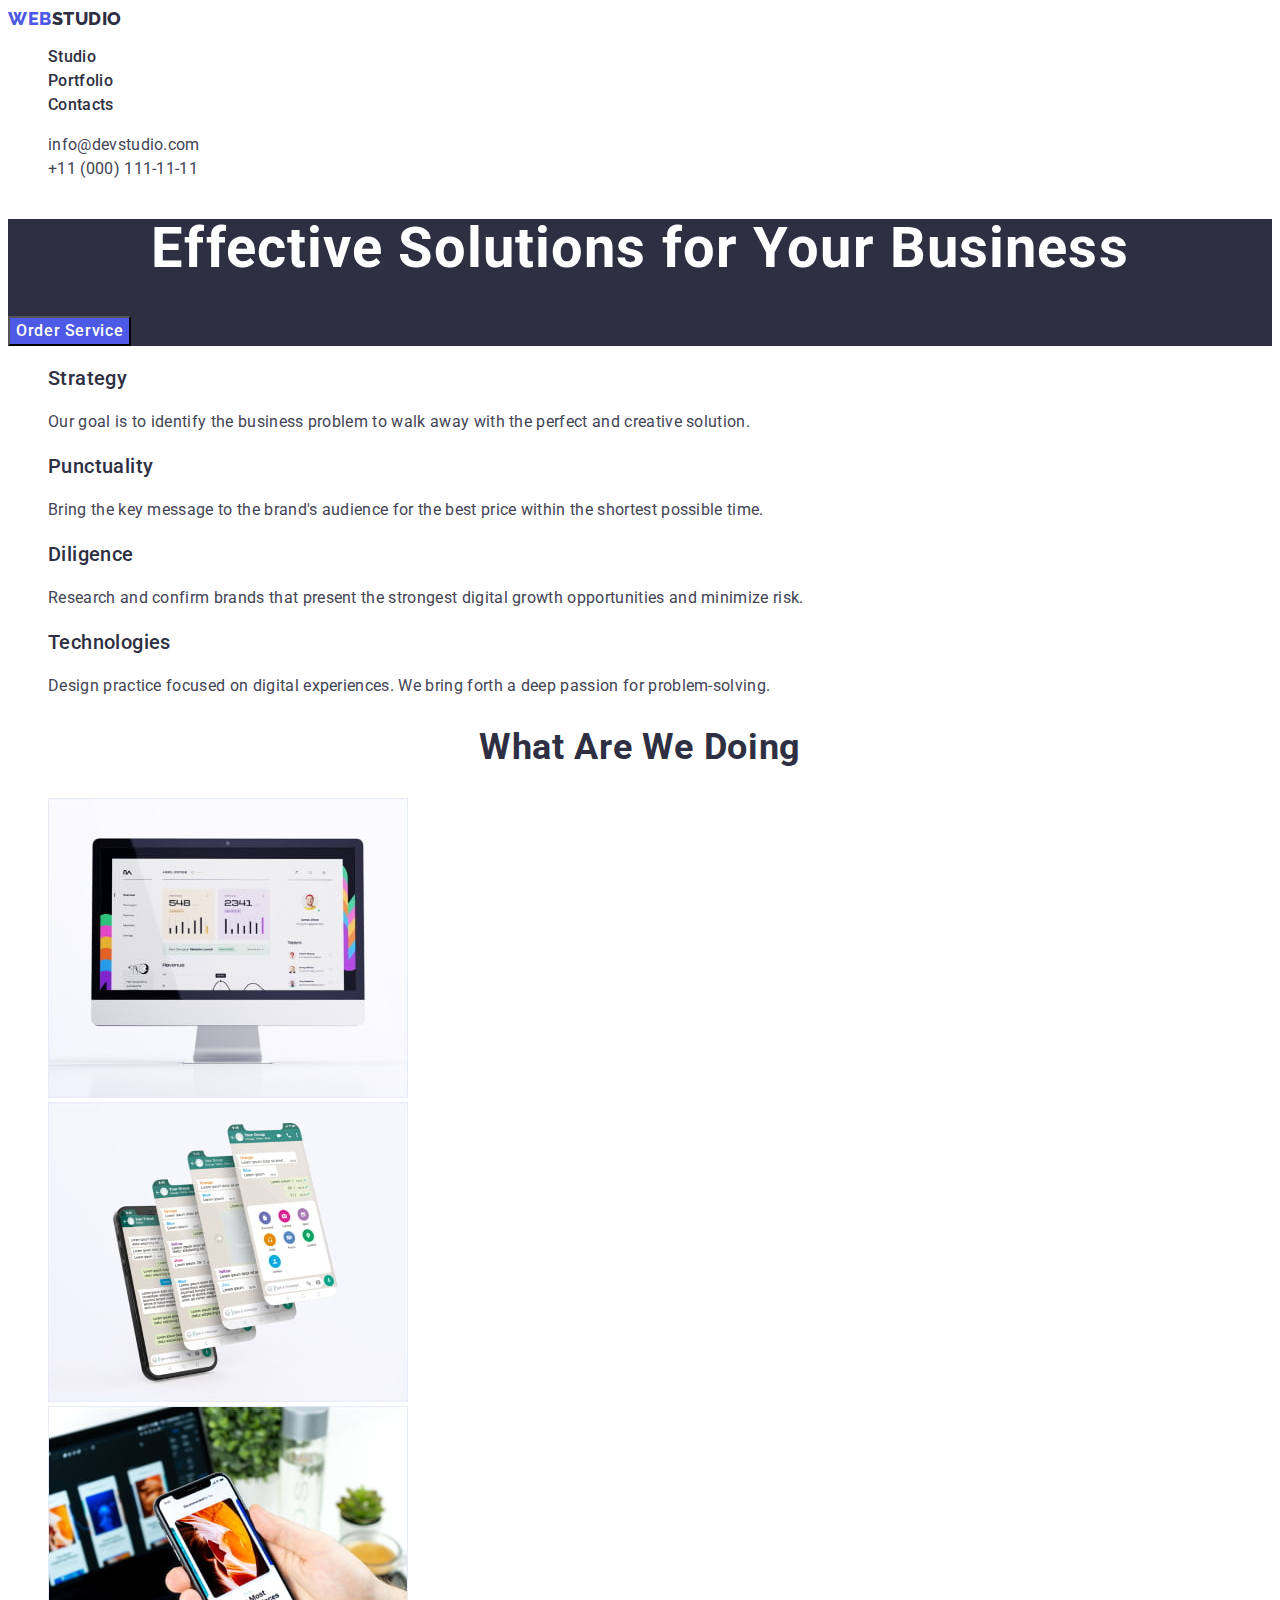
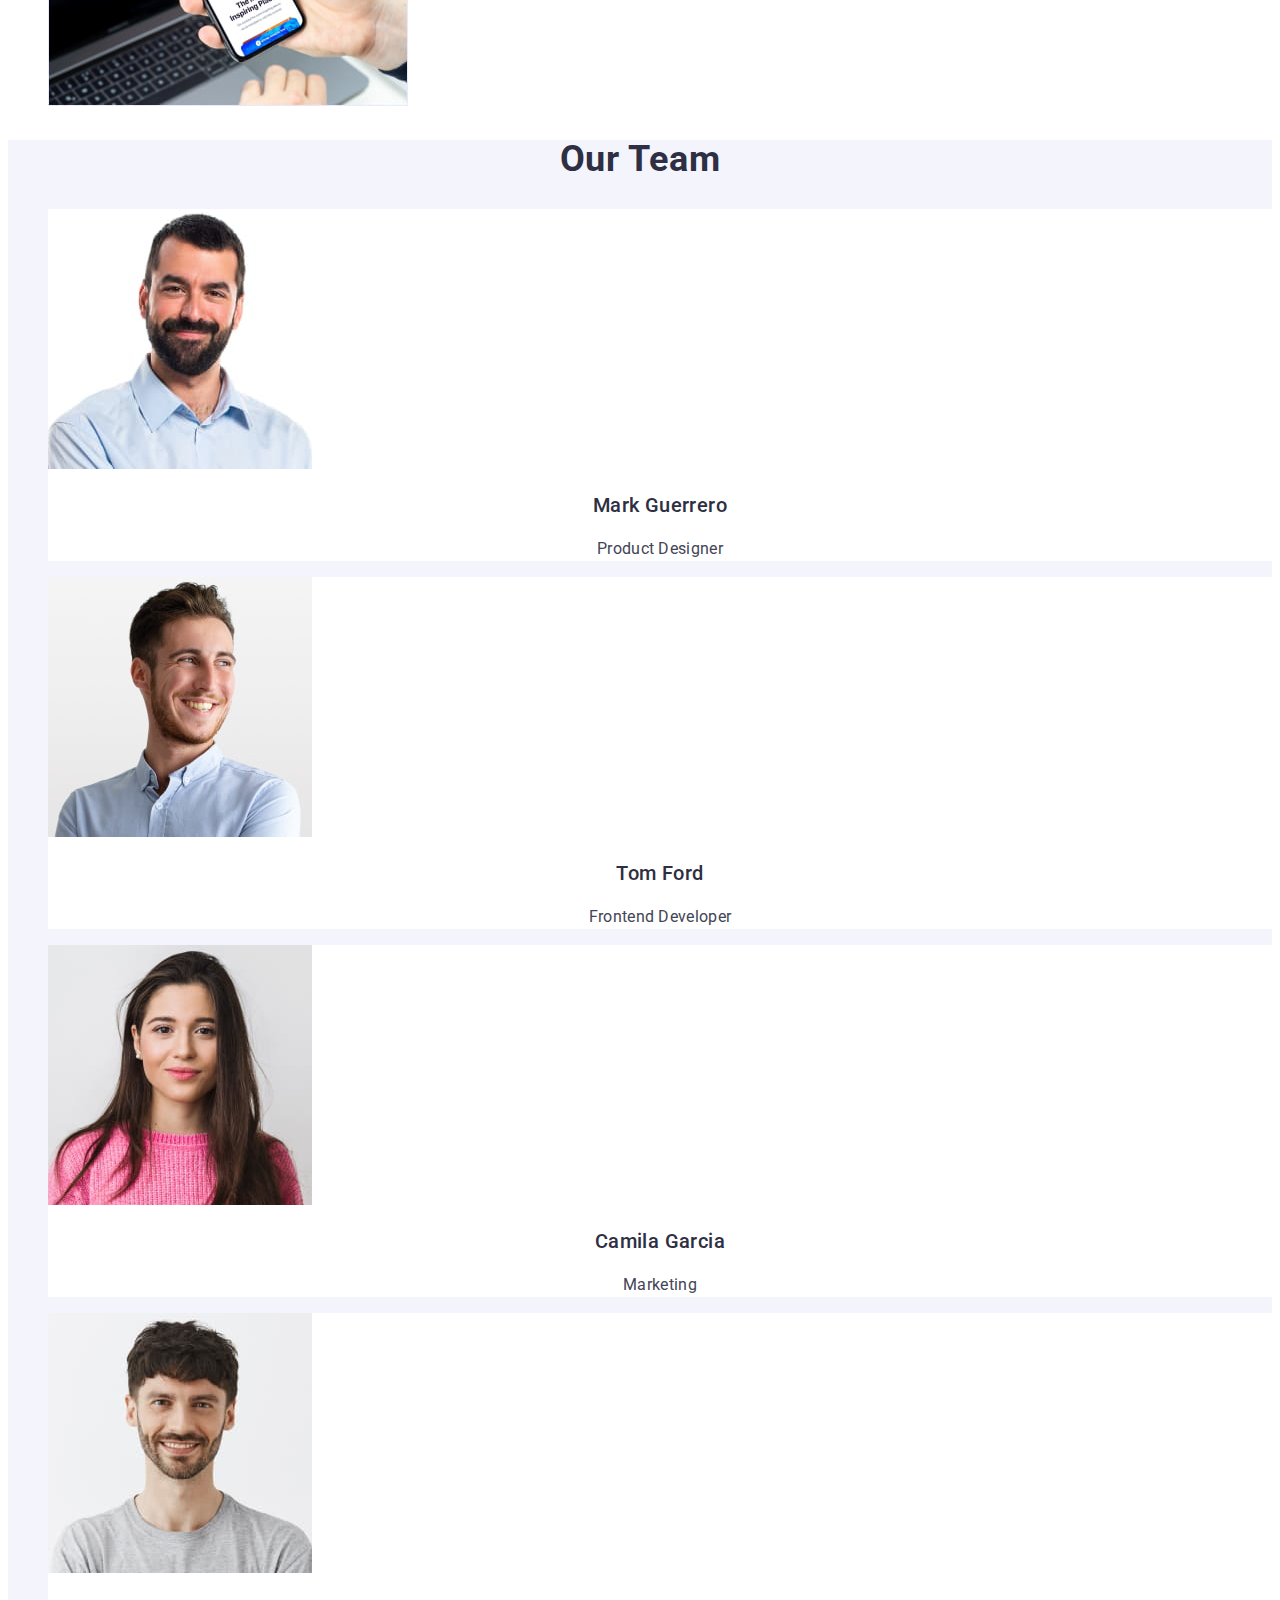
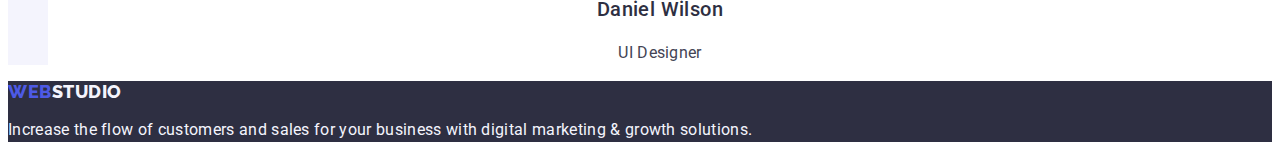
==== commit 503e752b: "+techer rec2" ====
--- a/index.html
+++ b/index.html
@@ -10,6 +10,7 @@
       href="https://fonts.googleapis.com/css2?family=Raleway:wght@800&family=Roboto:wght@400;500;700;900&display=swap"
       rel="stylesheet"
     />
+    <link rel="stylesheet" href="./css/styles.css" />
   </head>
   <body>
     <header class="header">
--- a/css/styles.css
+++ b/css/styles.css
@@ -0,0 +1,218 @@
+:root {
+  --brand-color: #4d5ae5;
+  --navyblue: #2e2f42;
+  --bcg: #fff;
+  --body-text: #434455;
+  --pressed-state: #404bbf;
+  --footer-light: #f4f4fd;
+}
+/* Studio */
+/* Global-styles */
+body {
+  font-family: Roboto, sans-serif;
+  color: var(--body-text);
+  background-color: var(--bcg);
+}
+.link {
+  text-decoration: none;
+}
+.list {
+  list-style-type: none;
+}
+/* Header-styles */
+.header {
+}
+.header-logo {
+  color: var(--brand-color);
+  font-size: 18px;
+  font-weight: 800;
+  font-family: Raleway, sans-serif;
+  text-transform: uppercase;
+  line-height: 1.17;
+  letter-spacing: 0.03em;
+}
+.header-accent {
+  color: var(--navyblue);
+}
+.header-nav-list-item-link {
+  color: var(--navyblue);
+  font-size: 16px;
+  font-weight: 500;
+  font-family: Roboto, sans-serif;
+  line-height: 1.5;
+  letter-spacing: 0.02em;
+}
+.header-nav-list-item-link:hover,
+.header-nav-list-item-link:focus {
+  color: var(--pressed-state);
+}
+.header-address {
+  font-style: normal;
+}
+
+.header-address-list-item-link {
+  color: var(--body-text);
+  font-size: 16px;
+  font-weight: 400;
+  font-family: Roboto, sans-serif;
+  line-height: 1.5;
+  letter-spacing: 0.02em;
+  font-style: normal;
+}
+.header-address-list-item-link:hover,
+.header-address-list-item-link:focus {
+  color: var(--pressed-state);
+}
+/* Hero-styles */
+.hero-section {
+  background-color: var(--navyblue);
+}
+.hero-section-title {
+  color: var(--bcg);
+  font-size: 56px;
+  font-weight: 700;
+  line-height: 1.07;
+  letter-spacing: 0.02em;
+  text-align: center;
+}
+.hero-section-btn {
+  color: var(--bcg);
+  font-size: 16px;
+  font-weight: 500;
+  line-height: 1.5;
+  letter-spacing: 0.04em;
+  font-family: Roboto, sans-serif;
+  background-color: var(--brand-color);
+  text-align: center;
+  cursor: pointer;
+}
+.hero-section-btn:hover,
+.hero-section-btn:focus {
+  background-color: var(--pressed-state);
+}
+/* Advantages-styles */
+
+.advantages-section-list-item-title {
+  color: var(--navyblue);
+  font-size: 20px;
+  font-weight: 500;
+  line-height: 1.2;
+  letter-spacing: 0.02em;
+}
+.advantages-section-list-item-text {
+  font-size: 16px;
+  font-weight: 400;
+  line-height: 1.5;
+  letter-spacing: 0.02em;
+}
+/* Offers-styles */
+
+.offers-section-title {
+  font-size: 36px;
+  font-weight: 700;
+  text-align: center;
+  text-transform: capitalize;
+  line-height: 1.11;
+  letter-spacing: 0.02em;
+  color: var(--navyblue);
+}
+/* Team-styles */
+
+.team-section {
+  background-color: var(--footer-light);
+}
+.team-section-list-item {
+  background-color: var(--bcg);
+}
+.team-section-title {
+  font-size: 36px;
+  font-weight: 700;
+  text-align: center;
+  text-transform: capitalize;
+  line-height: 1.11;
+  letter-spacing: 0.02em;
+  color: var(--navyblue);
+}
+
+.team-section-list-subtitle {
+  color: var(--navyblue);
+  font-size: 20px;
+  font-weight: 500;
+  line-height: 1.2;
+  letter-spacing: 0.02em;
+  text-align: center;
+}
+.team-section-list-text {
+  font-size: 16px;
+  font-weight: 400;
+  line-height: 1.5;
+  letter-spacing: 0.02em;
+  text-align: center;
+}
+/* Footer-styles */
+.footer {
+  background-color: var(--navyblue);
+}
+
+.footer-logo {
+  color: var(--brand-color);
+  font-size: 18px;
+  font-weight: 800;
+  font-family: Raleway, sans-serif;
+  text-transform: uppercase;
+  line-height: 1.17;
+  letter-spacing: 0.03em;
+}
+.footer-accent {
+  color: var(--footer-light);
+}
+.footer-text {
+  font-size: 16px;
+  font-weight: 400;
+  line-height: 1.5;
+  letter-spacing: 0.02em;
+  color: var(--footer-light);
+}
+
+/* Portfolio */
+/* Section-styles */
+
+.btn-list {
+}
+.btn-list-item {
+}
+.btn {
+  background-color: var(--footer-light);
+  color: var(--brand-color);
+  font-size: 16px;
+  font-weight: 500;
+  text-align: center;
+  line-height: 1.5;
+  letter-spacing: 0.04em;
+  cursor: pointer;
+  font-family: Roboto, sans-serif;
+}
+.btn:hover,
+.btn:focus {
+  background-color: var(--pressed-state);
+  color: var(--bcg);
+}
+
+.section-list-link-img {
+}
+.section-list-link-title {
+  color: var(--navyblue);
+  font-size: 20px;
+  font-weight: 500;
+  line-height: 1.2;
+  letter-spacing: 0.02em;
+  text-align: center;
+}
+.section-list-link-text {
+  font-size: 16px;
+  font-weight: 400;
+  line-height: 1.5;
+  letter-spacing: 0.02em;
+  text-align: center;
+  color: var(--body-text);
+}
